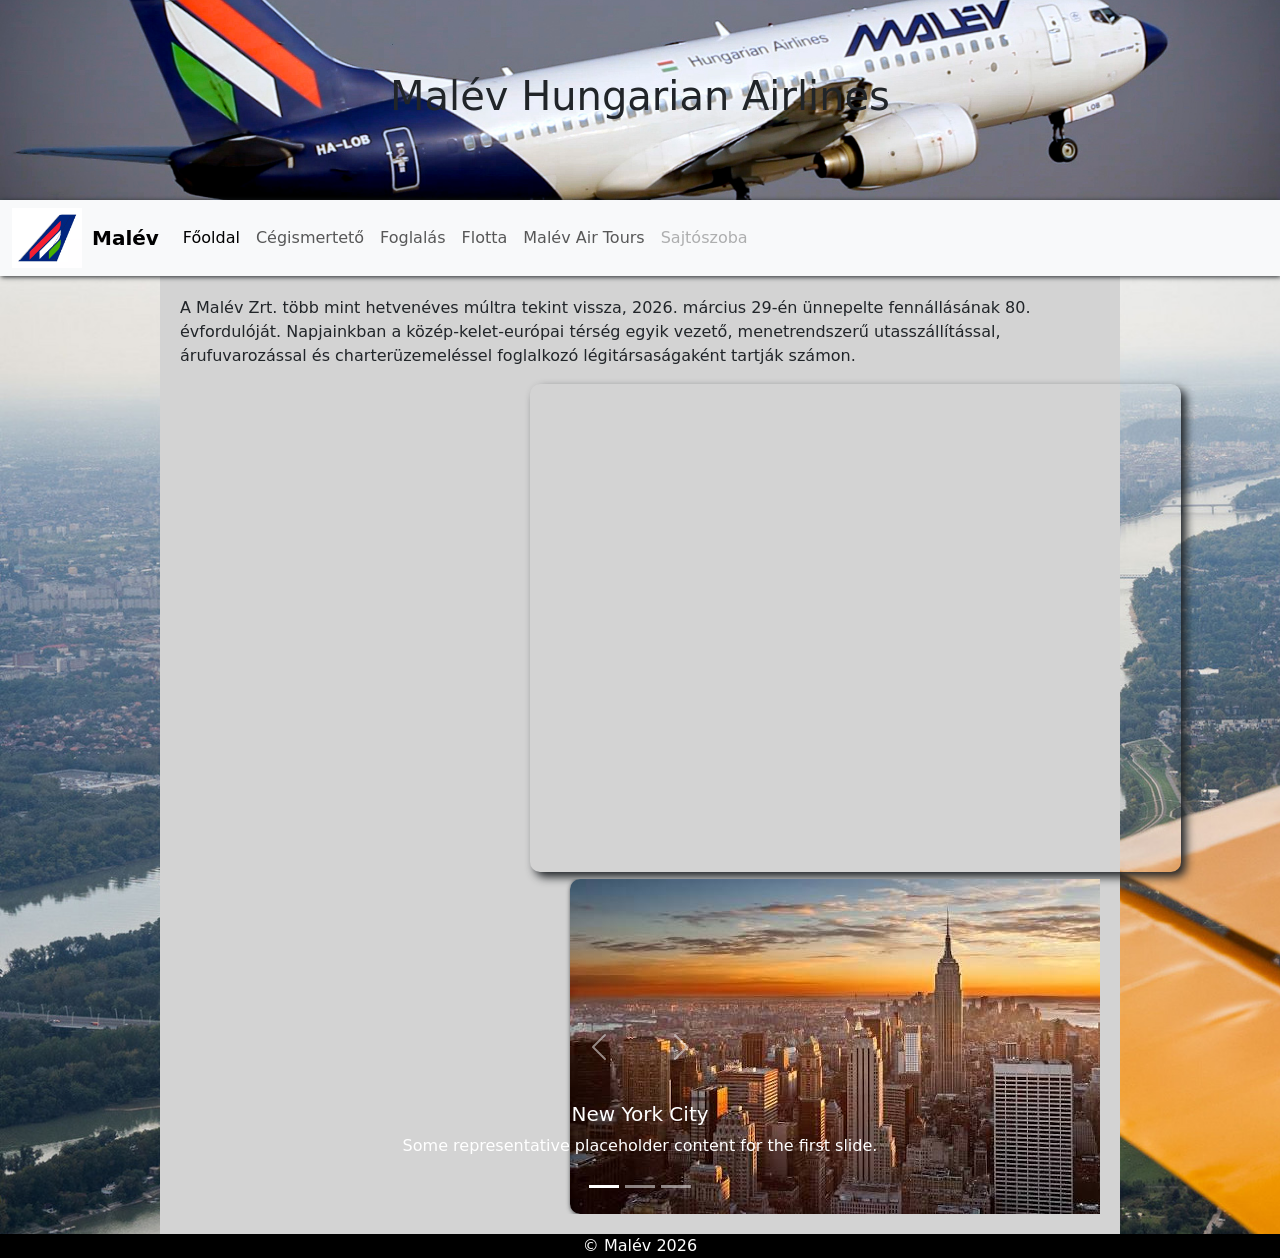
==== index.html @ de286f99 "carousel elkezdése" ====
<!DOCTYPE html>
<html lang="hu">

<head>
    <meta charset="UTF-8">
    <meta name="viewport" content="width=device-width, initial-scale=1.0">
    <title>Malév Hungarian Airlines</title>
    <link href="https://cdn.jsdelivr.net/npm/bootstrap@5.0.2/dist/css/bootstrap.min.css" rel="stylesheet">
    <script src="https://cdn.jsdelivr.net/npm/bootstrap@5.0.2/dist/js/bootstrap.bundle.min.js"></script>
    <link rel="stylesheet" href="css.css">
</head>

<body>
    <header>
        <h1 class="cimsor1a">Malév Hungarian Airlines</h1>
    </header>
    <nav class="navbar navbar-expand-lg navbar-light bg-light">
        <div class="container-fluid">
            <img src="galéria/Malev_Logo.svg.webp" alt="" height="60" class="d-inline-block align-text-top">
            <a class="navbar-brand" href="index.html"><strong>Malév</strong></a>
            <button class="navbar-toggler" type="button" data-bs-toggle="collapse" data-bs-target="#navbarNav"
                aria-controls="navbarNav" aria-expanded="false" aria-label="Toggle navigation">
                <span class="navbar-toggler-icon"></span>
            </button>
            <div class="collapse navbar-collapse" id="navbarNav">
                <ul class="navbar-nav">
                    <li class="nav-item">
                        <a class="nav-link active" aria-current="page" href="index.html">Főoldal</a>
                    </li>
                    <li class="nav-item">
                        <a class="nav-link" href="index_cegismerteto.html">Cégismertető</a>
                    </li>
                    <li class="nav-item">
                        <a class="nav-link" href="index_foglalas.html">Foglalás</a>
                    </li>
                     <li class="nav-item">
                        <a class="nav-link" href="index_flotta.html">Flotta</a>
                    </li>
                    <li class="nav-item">
                        <a class="nav-link" href="#" tabindex="-1" aria-disabled="true">Malév Air Tours</a>
                    </li>
                    <li class="nav-item">
                        <a class="nav-link disabled" href="#" tabindex="-1" aria-disabled="true">Sajtószoba</a>
                    </li>
                </ul>
            </div>
    </nav>
    <div class="kontener">
        <section>
            <p>A Malév Zrt. több mint hetvenéves múltra tekint vissza, 2026. március 29-én ünnepelte fennállásának 80. évfordulóját. Napjainkban a közép-kelet-európai térség egyik vezető, menetrendszerű utasszállítással, árufuvarozással és charterüzemeléssel foglalkozó légitársaságaként tartják számon.</p>

            <iframe width="651" height="488" src="https://www.youtube-nocookie.com/embed/51dZmcYsjdA" title="Malév - Retro - Útszél [reklám]" frameborder="0" allow="accelerometer; autoplay; clipboard-write; encrypted-media; gyroscope; picture-in-picture; web-share" referrerpolicy="strict-origin-when-cross-origin" allowfullscreen></iframe>
            <div id="carouselExampleCaptions" class="carousel slide" data-bs-ride="carousel">
  <div class="carousel-indicators">
    <button type="button" data-bs-target="#carouselExampleCaptions" data-bs-slide-to="0" class="active" aria-current="true" aria-label="Slide 1"></button>
    <button type="button" data-bs-target="#carouselExampleCaptions" data-bs-slide-to="1" aria-label="Slide 2"></button>
    <button type="button" data-bs-target="#carouselExampleCaptions" data-bs-slide-to="2" aria-label="Slide 3"></button>
  </div>
  <div class="carousel-inner">
    <div class="carousel-item active">
      <img src="galéria/images1.jfif" class="d-block w-65 " alt="...">
      <div class="carousel-caption d-none d-md-block">
        <h5>New York City</h5>
        <p>Some representative placeholder content for the first slide.</p>
      </div>
    </div>
    <div class="carousel-item">
      <img src="galéria/images2.jfif" class="d-block w-65" alt="...">
      <div class="carousel-caption d-none d-md-block">
        <h5>Zürich</h5>
        <p>Some representative placeholder content for the second slide.</p>
      </div>
    </div>
    <div class="carousel-item">
      <img src="..." class="d-block w-100" alt="...">
      <div class="carousel-caption d-none d-md-block">
        <h5>Third slide label</h5>
        <p>Some representative placeholder content for the third slide.</p>
      </div>
    </div>
  </div>
  <button class="carousel-control-prev" type="button" data-bs-target="#carouselExampleCaptions" data-bs-slide="prev">
    <span class="carousel-control-prev-icon" aria-hidden="true"></span>
    <span class="visually-hidden">Previous</span>
  </button>
  <button class="carousel-control-next" type="button" data-bs-target="#carouselExampleCaptions" data-bs-slide="next">
    <span class="carousel-control-next-icon" aria-hidden="true"></span>
    <span class="visually-hidden">Next</span>
  </button>
</div>
        </section>
    </div>
    </div>
    <footer>© Malév 2026</footer>
</body>

</html>
---- css.css ----
body{
    background-image: url(galéria/images.jpg);
    background-size: cover;
}

header {
    background-image: url(galéria/10-eve-szallt-el-a-malev-2022_-53-of-62.jpg);
    background-size:cover;
    height:200px;
    display: flex;
    justify-content: center;
    align-items: center;
    background-repeat: repeat;
    background-position: center;
}
nav{
    display:inline-block;
    text-align: center;
    box-shadow: 1px 1px 5px 0px;
}
.kontener {
    width: 75%;
    margin: auto;
    background-color:lightgrey;
}
.cimsor1a {
    color: black 0.5;
}
.navbar-brand {
    padding-left: 10px;
}
section {
    padding: 20px;
}
iframe {
    margin-left: 350px;
    border-radius: 10px;
    box-shadow: 5px 5px 10px 0px;
}
footer{
    text-align: center;
    color: white;
    background-color: black;
}
.d-block {
    margin-left: 390px;
    box-shadow: 1px 1px 5px 0px;
    border-radius: 10px;
}
.carousel-control-next, .carousel-control-prev {
    margin: 0 350px;
}
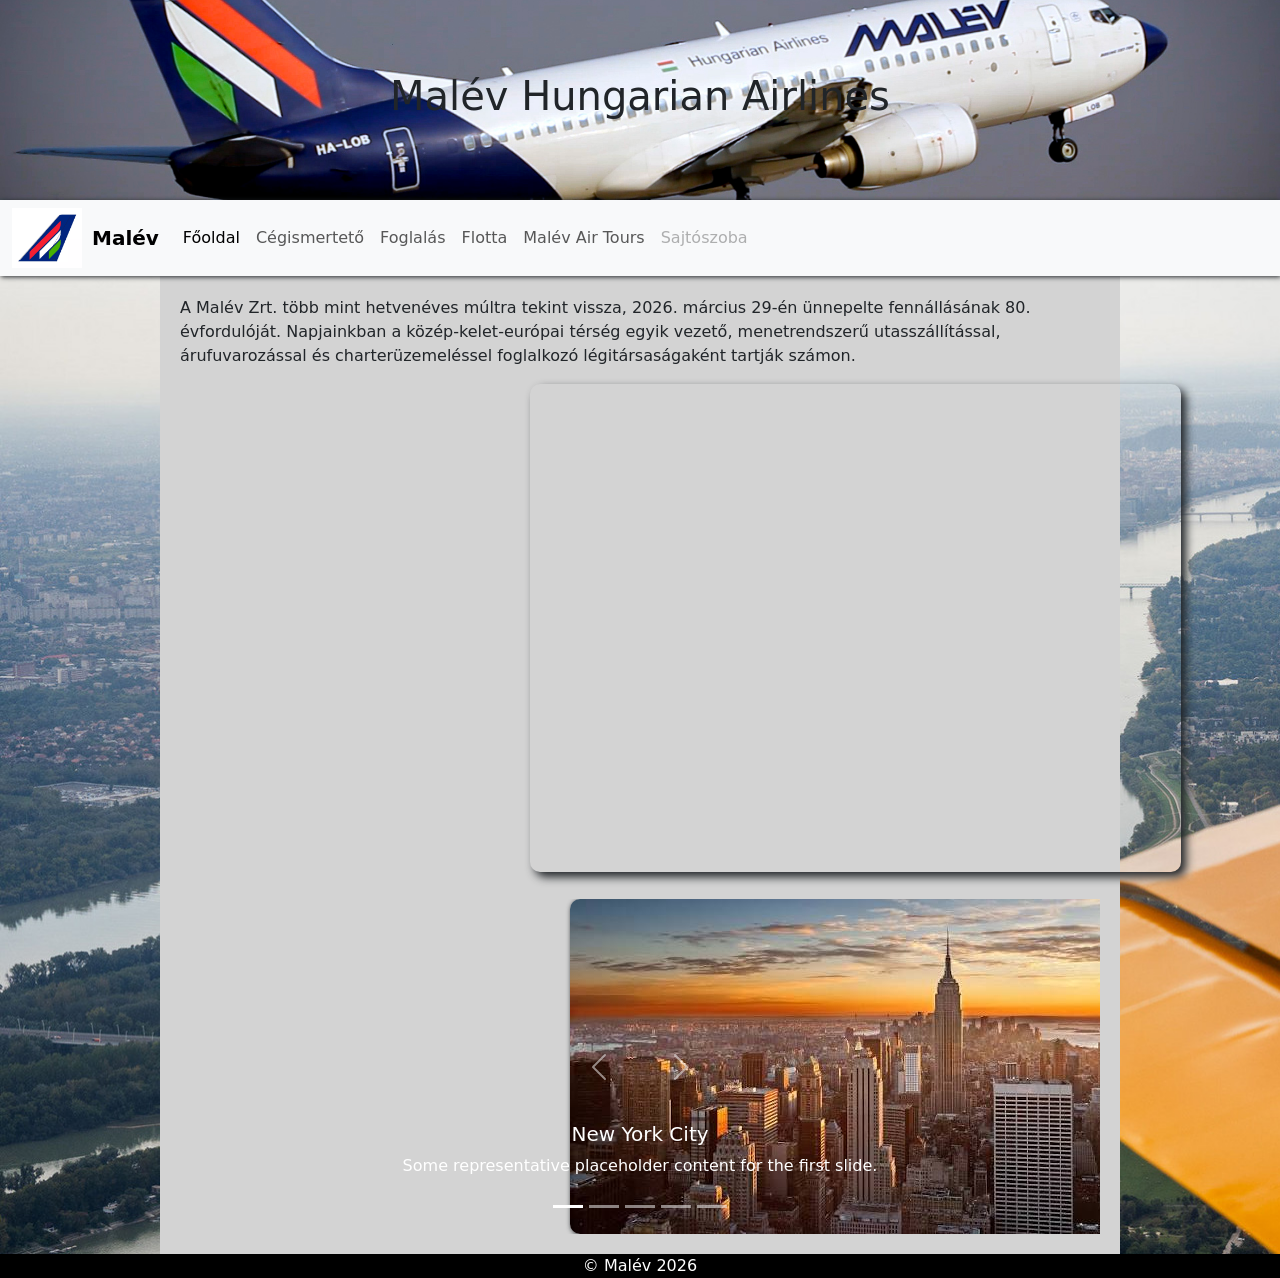
==== commit 4a332506: "carousel kiegészítés" ====
--- a/index.html
+++ b/index.html
@@ -33,7 +33,7 @@
                     <li class="nav-item">
                         <a class="nav-link" href="index_foglalas.html">Foglalás</a>
                     </li>
-                     <li class="nav-item">
+                    <li class="nav-item">
                         <a class="nav-link" href="index_flotta.html">Flotta</a>
                     </li>
                     <li class="nav-item">
@@ -47,47 +47,73 @@
     </nav>
     <div class="kontener">
         <section>
-            <p>A Malév Zrt. több mint hetvenéves múltra tekint vissza, 2026. március 29-én ünnepelte fennállásának 80. évfordulóját. Napjainkban a közép-kelet-európai térség egyik vezető, menetrendszerű utasszállítással, árufuvarozással és charterüzemeléssel foglalkozó légitársaságaként tartják számon.</p>
+            <p>A Malév Zrt. több mint hetvenéves múltra tekint vissza, 2026. március 29-én ünnepelte fennállásának 80.
+                évfordulóját. Napjainkban a közép-kelet-európai térség egyik vezető, menetrendszerű utasszállítással,
+                árufuvarozással és charterüzemeléssel foglalkozó légitársaságaként tartják számon.</p>
 
             <iframe width="651" height="488" src="https://www.youtube-nocookie.com/embed/51dZmcYsjdA" title="Malév - Retro - Útszél [reklám]" frameborder="0" allow="accelerometer; autoplay; clipboard-write; encrypted-media; gyroscope; picture-in-picture; web-share" referrerpolicy="strict-origin-when-cross-origin" allowfullscreen></iframe>
+
             <div id="carouselExampleCaptions" class="carousel slide" data-bs-ride="carousel">
-  <div class="carousel-indicators">
-    <button type="button" data-bs-target="#carouselExampleCaptions" data-bs-slide-to="0" class="active" aria-current="true" aria-label="Slide 1"></button>
-    <button type="button" data-bs-target="#carouselExampleCaptions" data-bs-slide-to="1" aria-label="Slide 2"></button>
-    <button type="button" data-bs-target="#carouselExampleCaptions" data-bs-slide-to="2" aria-label="Slide 3"></button>
-  </div>
-  <div class="carousel-inner">
-    <div class="carousel-item active">
-      <img src="galéria/images1.jfif" class="d-block w-65 " alt="...">
-      <div class="carousel-caption d-none d-md-block">
-        <h5>New York City</h5>
-        <p>Some representative placeholder content for the first slide.</p>
-      </div>
-    </div>
-    <div class="carousel-item">
-      <img src="galéria/images2.jfif" class="d-block w-65" alt="...">
-      <div class="carousel-caption d-none d-md-block">
-        <h5>Zürich</h5>
-        <p>Some representative placeholder content for the second slide.</p>
-      </div>
-    </div>
-    <div class="carousel-item">
-      <img src="..." class="d-block w-100" alt="...">
-      <div class="carousel-caption d-none d-md-block">
-        <h5>Third slide label</h5>
-        <p>Some representative placeholder content for the third slide.</p>
-      </div>
-    </div>
-  </div>
-  <button class="carousel-control-prev" type="button" data-bs-target="#carouselExampleCaptions" data-bs-slide="prev">
-    <span class="carousel-control-prev-icon" aria-hidden="true"></span>
-    <span class="visually-hidden">Previous</span>
-  </button>
-  <button class="carousel-control-next" type="button" data-bs-target="#carouselExampleCaptions" data-bs-slide="next">
-    <span class="carousel-control-next-icon" aria-hidden="true"></span>
-    <span class="visually-hidden">Next</span>
-  </button>
-</div>
+                <div class="carousel-indicators">
+                    <button type="button" data-bs-target="#carouselExampleCaptions" data-bs-slide-to="0" class="active"
+                        aria-current="true" aria-label="Slide 1"></button>
+                    <button type="button" data-bs-target="#carouselExampleCaptions" data-bs-slide-to="1"
+                        aria-label="Slide 2"></button>
+                    <button type="button" data-bs-target="#carouselExampleCaptions" data-bs-slide-to="2"
+                        aria-label="Slide 3"></button>
+                    <button type="button" data-bs-target="#carouselExampleCaptions" data-bs-slide-to="2"
+                        aria-label="Slide 3"></button>
+                    <button type="button" data-bs-target="#carouselExampleCaptions" data-bs-slide-to="2"
+                        aria-label="Slide 3"></button>
+                </div>
+                <div class="carousel-inner">
+                    <div class="carousel-item active">
+                        <img src="galéria/images1.jfif" class="d-block w-65 " alt="...">
+                        <div class="carousel-caption d-none d-md-block">
+                            <h5>New York City</h5>
+                            <p>Some representative placeholder content for the first slide.</p>
+                        </div>
+                    </div>
+                    <div class="carousel-item">
+                        <img src="galéria/images2.jfif" class="d-block w-65" alt="...">
+                        <div class="carousel-caption d-none d-md-block">
+                            <h5>Zürich</h5>
+                            <p>Some representative placeholder content for the second slide.</p>
+                        </div>
+                    </div>
+                    <div class="carousel-item">
+                        <img src="galéria/que ver en Malaga.webp" class="d-block w-40" alt="...">
+                        <div class="carousel-caption d-none d-md-block">
+                            <h5>Malaga</h5>
+                            <p>Some representative placeholder content for the third slide.</p>
+                        </div>
+                    </div>
+                    <div class="carousel-item">
+                        <img src="..." class="d-block w-100" alt="...">
+                        <div class="carousel-caption d-none d-md-block">
+                            <h5>Third slide label</h5>
+                            <p>Some representative placeholder content for the third slide.</p>
+                        </div>
+                    </div>
+                    <div class="carousel-item">
+                        <img src="..." class="d-block w-100" alt="...">
+                        <div class="carousel-caption d-none d-md-block">
+                            <h5>Third slide label</h5>
+                            <p>Some representative placeholder content for the third slide.</p>
+                        </div>
+                    </div>
+                </div>
+                <button class="carousel-control-prev" type="button" data-bs-target="#carouselExampleCaptions"
+                    data-bs-slide="prev">
+                    <span class="carousel-control-prev-icon" aria-hidden="true"></span>
+                    <span class="visually-hidden">Previous</span>
+                </button>
+                <button class="carousel-control-next" type="button" data-bs-target="#carouselExampleCaptions"
+                    data-bs-slide="next">
+                    <span class="carousel-control-next-icon" aria-hidden="true"></span>
+                    <span class="visually-hidden">Next</span>
+                </button>
+            </div>
         </section>
     </div>
     </div>
--- a/css.css
+++ b/css.css
@@ -49,4 +49,7 @@
 }
 .carousel-control-next, .carousel-control-prev {
     margin: 0 350px;
+}
+.carousel {
+    margin-top: 20px;
 }
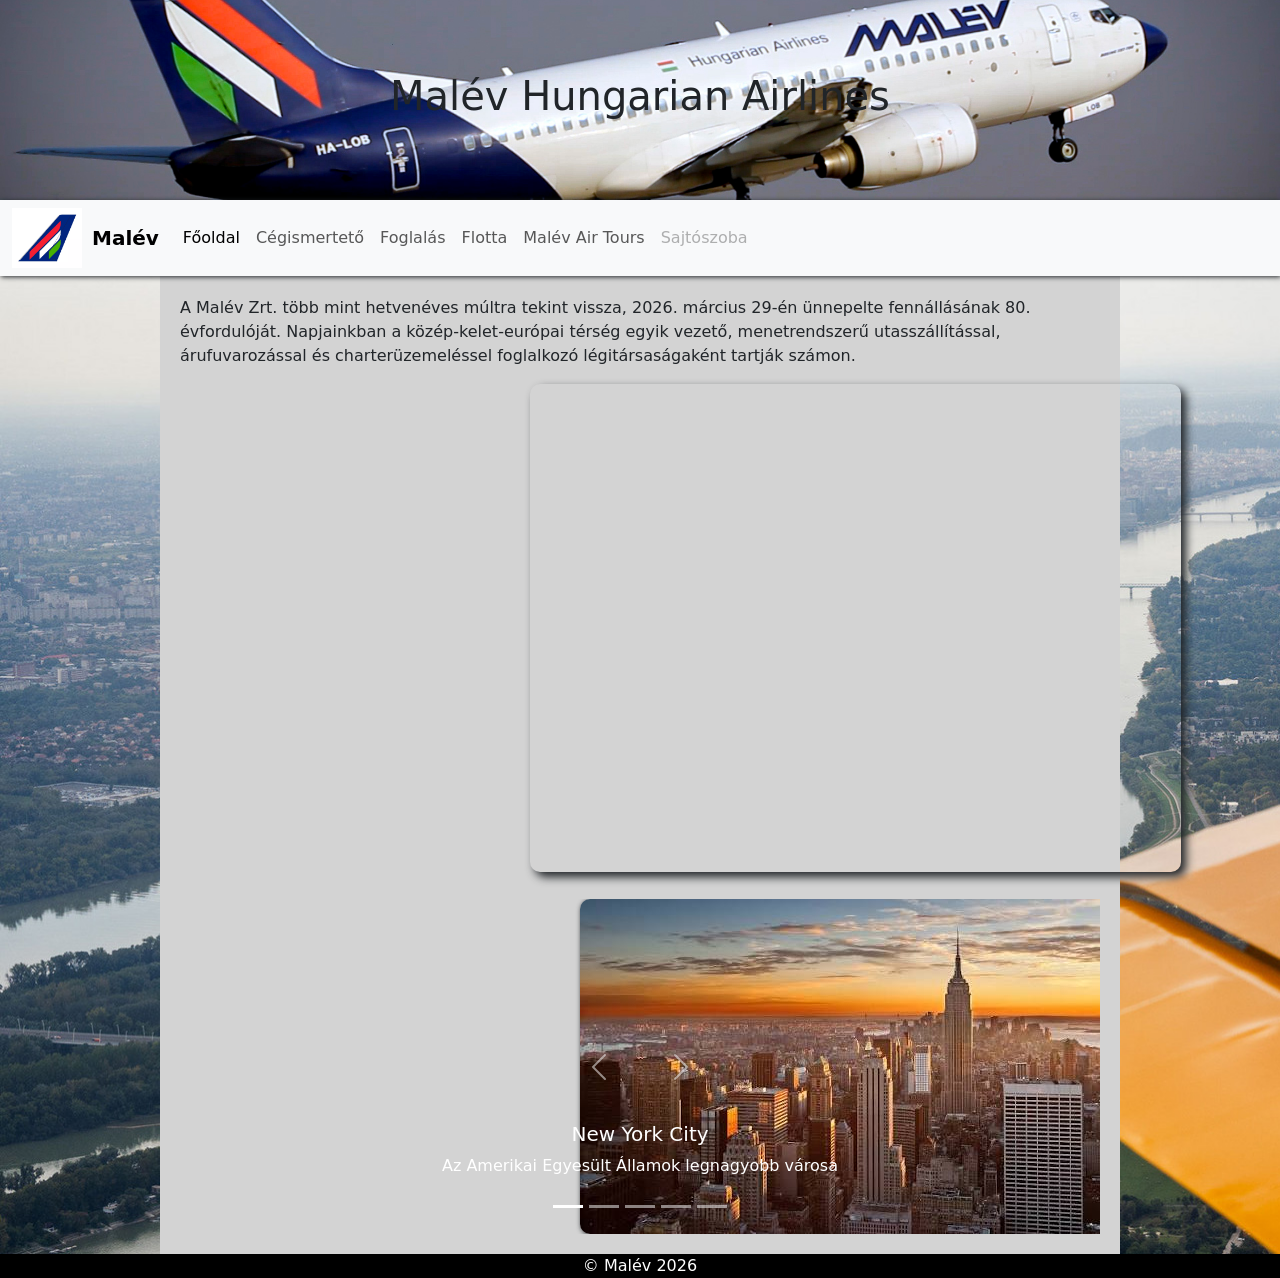
==== commit ed6d3ee7: "carousel kiegészítés A" ====
--- a/index.html
+++ b/index.html
@@ -55,50 +55,45 @@
 
             <div id="carouselExampleCaptions" class="carousel slide" data-bs-ride="carousel">
                 <div class="carousel-indicators">
-                    <button type="button" data-bs-target="#carouselExampleCaptions" data-bs-slide-to="0" class="active"
-                        aria-current="true" aria-label="Slide 1"></button>
-                    <button type="button" data-bs-target="#carouselExampleCaptions" data-bs-slide-to="1"
-                        aria-label="Slide 2"></button>
-                    <button type="button" data-bs-target="#carouselExampleCaptions" data-bs-slide-to="2"
-                        aria-label="Slide 3"></button>
-                    <button type="button" data-bs-target="#carouselExampleCaptions" data-bs-slide-to="2"
-                        aria-label="Slide 3"></button>
-                    <button type="button" data-bs-target="#carouselExampleCaptions" data-bs-slide-to="2"
-                        aria-label="Slide 3"></button>
+                    <button type="button" data-bs-target="#carouselExampleCaptions" data-bs-slide-to="0" class="active" aria-current="true" aria-label="Slide 1"></button>
+                    <button type="button" data-bs-target="#carouselExampleCaptions" data-bs-slide-to="1" aria-label="Slide 2"></button>
+                    <button type="button" data-bs-target="#carouselExampleCaptions" data-bs-slide-to="2" aria-label="Slide 3"></button>
+                    <button type="button" data-bs-target="#carouselExampleCaptions" data-bs-slide-to="3" aria-label="Slide 4"></button>
+                    <button type="button" data-bs-target="#carouselExampleCaptions" data-bs-slide-to="4" aria-label="Slide 5"></button>
                 </div>
                 <div class="carousel-inner">
                     <div class="carousel-item active">
                         <img src="galéria/images1.jfif" class="d-block w-65 " alt="...">
                         <div class="carousel-caption d-none d-md-block">
                             <h5>New York City</h5>
-                            <p>Some representative placeholder content for the first slide.</p>
+                            <p>Az Amerikai Egyesült Államok legnagyobb városa</p>
                         </div>
                     </div>
                     <div class="carousel-item">
-                        <img src="galéria/images2.jfif" class="d-block w-65" alt="...">
+                        <img src="galéria/images2.jfif" class="d-block w-65 kep" alt="...">
                         <div class="carousel-caption d-none d-md-block">
                             <h5>Zürich</h5>
                             <p>Some representative placeholder content for the second slide.</p>
                         </div>
                     </div>
                     <div class="carousel-item">
-                        <img src="galéria/que ver en Malaga.webp" class="d-block w-40" alt="...">
+                        <img src="galéria/que ver en Malaga.webp" class="d-block w-40 kep" alt="...">
                         <div class="carousel-caption d-none d-md-block">
                             <h5>Malaga</h5>
                             <p>Some representative placeholder content for the third slide.</p>
                         </div>
                     </div>
                     <div class="carousel-item">
-                        <img src="..." class="d-block w-100" alt="...">
+                        <img src="galéria/ports-of-call-heraklion.webp" class="d-block w-65 kep" alt="...">
                         <div class="carousel-caption d-none d-md-block">
-                            <h5>Third slide label</h5>
+                            <h5>Heraklion</h5>
                             <p>Some representative placeholder content for the third slide.</p>
                         </div>
                     </div>
                     <div class="carousel-item">
-                        <img src="..." class="d-block w-100" alt="...">
+                        <img src="galéria/images.jfif" class="d-block w-65 kep" alt="...">
                         <div class="carousel-caption d-none d-md-block">
-                            <h5>Third slide label</h5>
+                            <h5>Gothenburg</h5>
                             <p>Some representative placeholder content for the third slide.</p>
                         </div>
                     </div>
--- a/css.css
+++ b/css.css
@@ -43,7 +43,7 @@
     background-color: black;
 }
 .d-block {
-    margin-left: 390px;
+    margin-left: 400px;
     box-shadow: 1px 1px 5px 0px;
     border-radius: 10px;
 }
@@ -52,4 +52,9 @@
 }
 .carousel {
     margin-top: 20px;
+}
+.kep {
+    width: 550px;
+    text-align: center;
+    margin-left: 420px;
 }
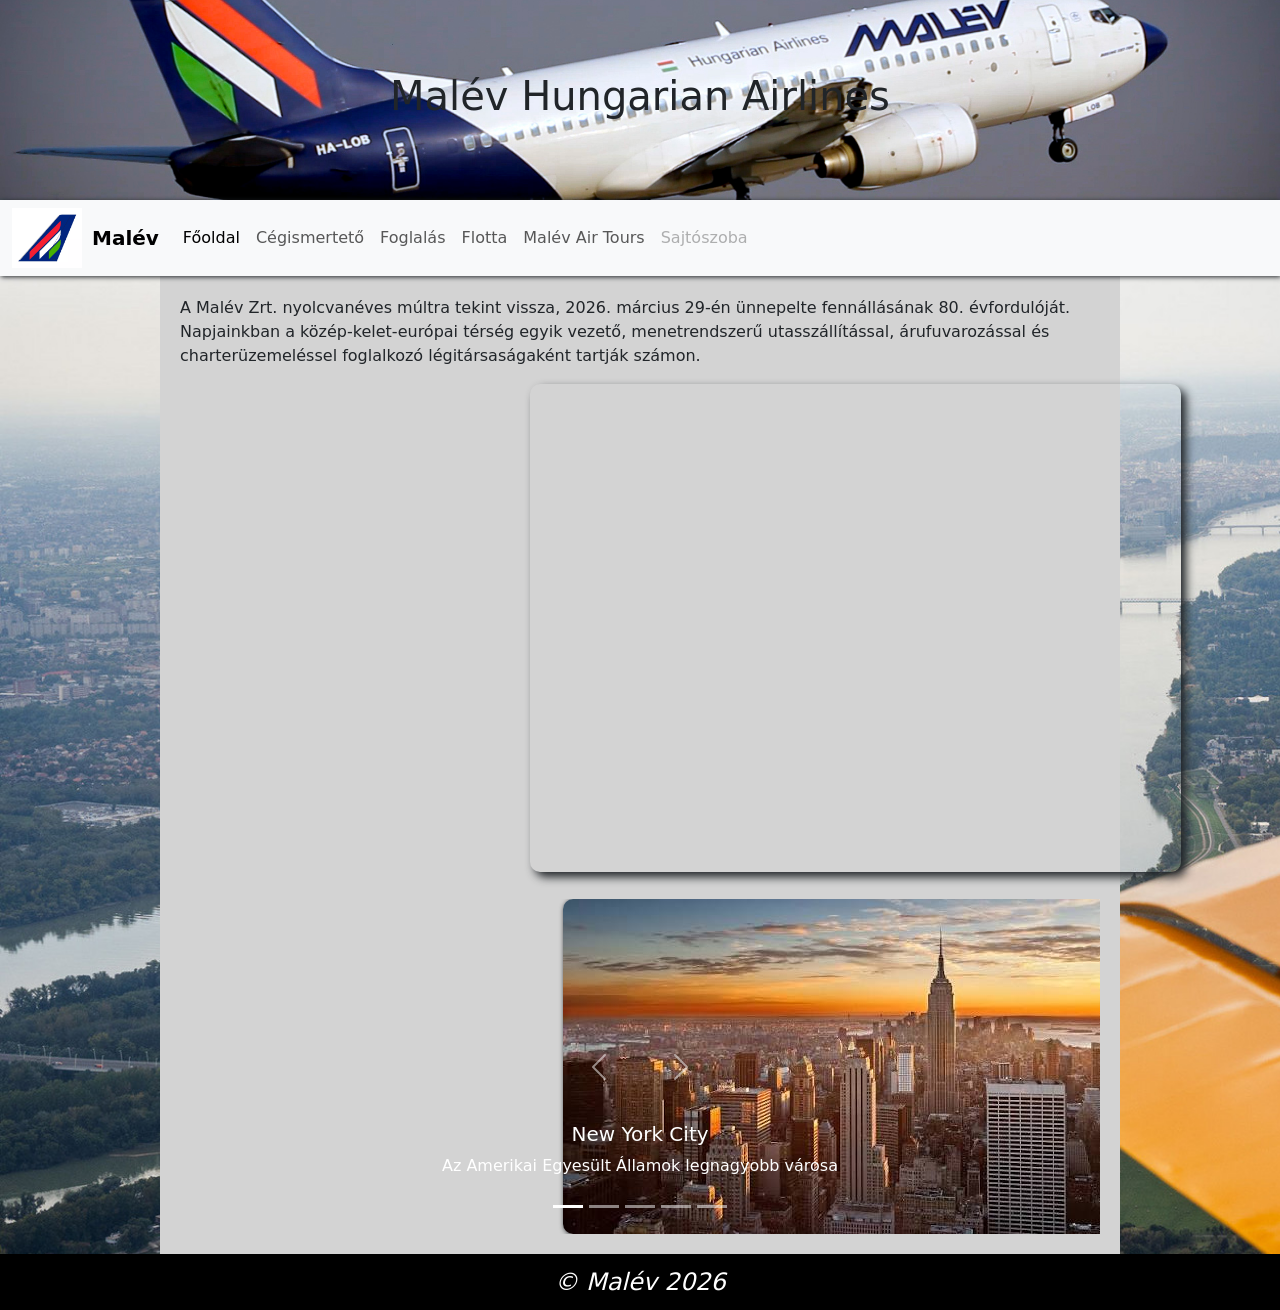
==== commit dfdee655: "A flotta rész elkészítése" ====
--- a/index.html
+++ b/index.html
@@ -47,7 +47,7 @@
     </nav>
     <div class="kontener">
         <section>
-            <p>A Malév Zrt. több mint hetvenéves múltra tekint vissza, 2026. március 29-én ünnepelte fennállásának 80.
+            <p>A Malév Zrt. nyolcvanéves múltra tekint vissza, 2026. március 29-én ünnepelte fennállásának 80.
                 évfordulóját. Napjainkban a közép-kelet-európai térség egyik vezető, menetrendszerű utasszállítással,
                 árufuvarozással és charterüzemeléssel foglalkozó légitársaságaként tartják számon.</p>
 
@@ -63,38 +63,38 @@
                 </div>
                 <div class="carousel-inner">
                     <div class="carousel-item active">
-                        <img src="galéria/images1.jfif" class="d-block w-65 " alt="...">
+                        <img src="galéria/images1.jfif" class="d-block w-65 " alt="New York City">
                         <div class="carousel-caption d-none d-md-block">
                             <h5>New York City</h5>
                             <p>Az Amerikai Egyesült Államok legnagyobb városa</p>
                         </div>
                     </div>
                     <div class="carousel-item">
-                        <img src="galéria/images2.jfif" class="d-block w-65 kep" alt="...">
+                        <img src="galéria/images2.jfif" class="d-block w-65 kep" alt="Zurich">
                         <div class="carousel-caption d-none d-md-block">
                             <h5>Zürich</h5>
-                            <p>Some representative placeholder content for the second slide.</p>
+                            <p>Svájc legnagyobb városa</p>
                         </div>
                     </div>
                     <div class="carousel-item">
-                        <img src="galéria/que ver en Malaga.webp" class="d-block w-40 kep" alt="...">
+                        <img src="galéria/que ver en Malaga.webp" class="d-block w-40 kep" alt="Malaga">
                         <div class="carousel-caption d-none d-md-block">
-                            <h5>Malaga</h5>
-                            <p>Some representative placeholder content for the third slide.</p>
+                            <h5>Málaga</h5>
+                            <p>Az azonos nevű Málaga tartomány fővárosa <br>és Andalúzia második legnagyobb városa.</p>
                         </div>
                     </div>
                     <div class="carousel-item">
-                        <img src="galéria/ports-of-call-heraklion.webp" class="d-block w-65 kep" alt="...">
+                        <img src="galéria/ports-of-call-heraklion.webp" class="d-block w-65 kep" alt="Heraklion">
                         <div class="carousel-caption d-none d-md-block">
-                            <h5>Heraklion</h5>
-                            <p>Some representative placeholder content for the third slide.</p>
+                            <h5>Iráklion (Heraklión)</h5>
+                            <p>Iráklio város Görögországban, Kréta szigetének legnagyobb városa<br>és legfontosabb kikötője, Iráklio prefektúra székhelye, 1971-től fővárosa.</p>
                         </div>
                     </div>
                     <div class="carousel-item">
-                        <img src="galéria/images.jfif" class="d-block w-65 kep" alt="...">
+                        <img src="galéria/images.jfif" class="d-block w-65 kep" alt="Gothenburg">
                         <div class="carousel-caption d-none d-md-block">
-                            <h5>Gothenburg</h5>
-                            <p>Some representative placeholder content for the third slide.</p>
+                            <h5>Göteburg</h5>
+                            <p>Stockholm után Svédország második legnagyobb városa</p>
                         </div>
                     </div>
                 </div>
--- a/css.css
+++ b/css.css
@@ -22,6 +22,7 @@
     width: 75%;
     margin: auto;
     background-color:lightgrey;
+
 }
 .cimsor1a {
     color: black 0.5;
@@ -41,9 +42,12 @@
     text-align: center;
     color: white;
     background-color: black;
+    padding: 10px 0;
+    font-size:x-large;
+    font-style: italic;
 }
 .d-block {
-    margin-left: 400px;
+    margin-left: 383px; 
     box-shadow: 1px 1px 5px 0px;
     border-radius: 10px;
 }
@@ -57,4 +61,51 @@
     width: 550px;
     text-align: center;
     margin-left: 420px;
+    box-shadow: 5px 5px 10px 0px;
+}
+.carousel-control-next {
+    margin-right: 350px;
+}
+.kep1 {
+    width: 215px;
+    float: right;
+    margin-right: 35px;
+    box-shadow: 5px 5px 10px 0px;
+}
+.kep1a {
+    width: 215px;
+    float: right;
+    margin-right: 35px;
+}
+.kep2 {
+    width: 150px;
+    float: right;
+    margin-right: 35px;
+    box-shadow: 5px 5px 10px 0px;
+}
+.kep2a {
+    width: 150px;
+    float: right;
+    margin-right: 35px;
+}
+.kep3 {
+    width: 175px;
+    margin: 0 35px 20px 0;
+    box-shadow: 5px 5px 10px 0px;
+}
+.kep4 {
+    width: 215px;
+    margin: 0 35px 20px 0;
+    box-shadow: 5px 5px 10px 0px;
+}
+.margó1 {
+    margin-top: 25px;
+}
+.margó2 {
+    margin-top: 25px;
+    text-align: center;
+}
+.card-text>a {
+    color:black;
+    text-decoration: none;
 }
